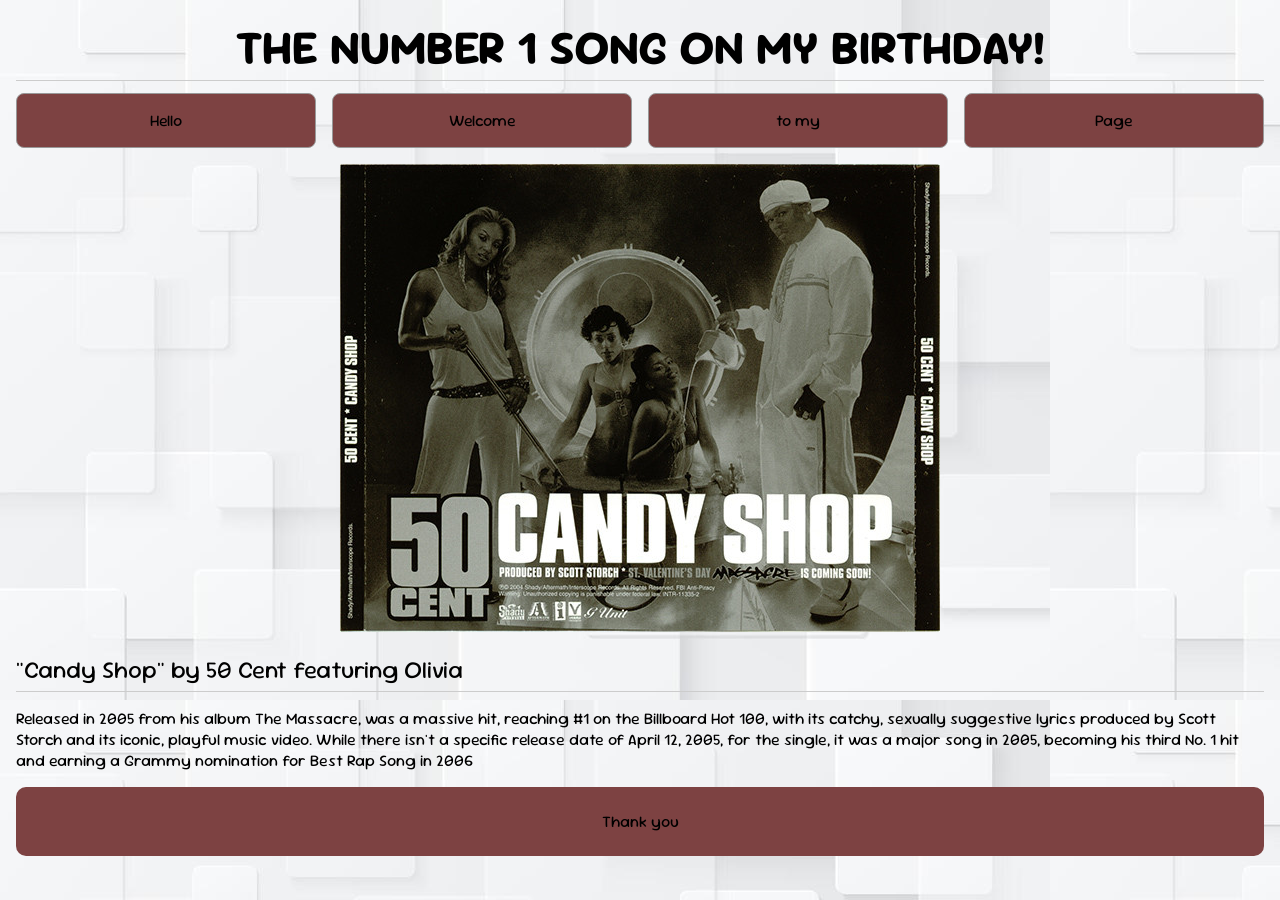
==== cpresphw.html @ edeb6cfc "Add files via upload" ====
<!DOCTYPE HTML>
<html lang="en">
<head>
  <meta http-equiv="Content-Type" content="text/html; charset=UTF-8">
  <title>Birthday Song!</title>
  <meta name="viewport" content="width=device-width, initial-scale=1">
  <link href='http://fonts.googleapis.com/css?family=Graduate' rel='stylesheet' type='text/css'>
  <link href="respcsshw.css" rel="stylesheet" type="text/css">
</head>


<body>
  
  <h1>The Number 1 Song on my Birthday!</h1>
  
  <nav>
    <a href="#">Hello</a>
    <a href="#">Welcome</a>
    <a href="#">to my</a>
    <a href="#">Page</a>
  </nav>

  <img id="mainimg" class="box"  src="candyshop.jpg" alt="Wood Henge">

  <main>
    <article>
      <h2>"Candy Shop" by 50 Cent featuring Olivia</h2>
      <p> Released in 2005 from his album The Massacre, was a massive hit, reaching #1 on the Billboard Hot 100, with its catchy, sexually suggestive lyrics produced by Scott Storch and its iconic, playful music video. While there isn't a specific release date of April 12, 2005, for the single, it was a major song in 2005, becoming his third No. 1 hit and earning a Grammy nomination for Best Rap Song in 2006</p>
    </article>
   
  </main>


  <footer>
    <p>Thank you</p>
  </footer>

</body>
</html>
---- respcsshw.css ----
@import url('https://fonts.googleapis.com/css2?family=Open+Sans:ital,wght@0,300..800;1,300..800&family=Sour+Gummy:ital,wght@0,100..900;1,100..900&display=swap');

body {
	font-family: "Sour Gummy", serif;
	margin: 0;
	padding: 1em;
	  background-image: url(abstractvector.jpg);
}

h1 {
	font-family: "Sour Gummy", serif;
	text-transform: uppercase;
	color:  rgb(140, 13, 13);
	text-align: center;
	font-size: 3em;
	margin: 0 0 .25em 0;
	padding: 0;
	border-bottom: 1px solid #ccc;

	transition: color 0.5s ease;
}




#mainimg {
  
 max-width: 100%;
  height: auto;
  display: block;
  margin: 0 auto 1rem auto;

}

nav {
  display: grid;
  grid-template-columns: 1fr 1fr;
  grid-column-gap: 1rem;
  grid-row-gap: 1rem;
  margin-bottom: 1rem;

}

nav a {
	color: rgb(0, 0, 0);
	font-family: "Sour Gummy", serif;
	text-align: center;
	text-decoration: none;
	border: 1px solid #999;
	background-color: #7d4242;
	border-radius: .5em;
	padding: 1em;
}

h2 {
	font-family: "Sour Gummy", serif;
	color: rgb(140, 13, 13);
	
	font-weight: normal;
	margin: 0;
	padding: .25em 0 .25em 0;
	border-bottom: 1px solid #ccc;
}

p {
	color:  rgb(140, 13, 13);;
}
main {
  display: grid;
  grid-template-columns: 1fr;

}


footer {
	font-family: "Sour Gummy", serif;
	background-color: #7d4242;
	color: rgb(0, 0, 0);
	padding: .5em;
	text-align: center;
	border-radius: 10px;
}

@media all and (min-width: 30rem){
  nav { grid-template-columns: repeat(4,1fr) }
}            



@media all and (min-width: 50rem){
  h1 { color: rgb(0, 0, 0); padding-bottom: .1rem; }

}

@media all and (min-width: 50rem){
  p {
    color: rgb(0, 0, 0);
  }
}

@media all and (min-width: 50rem){
  h2 {
    color: rgb(0, 0, 0);
  }
}


/*  Media Queries (responsive to screen width) */
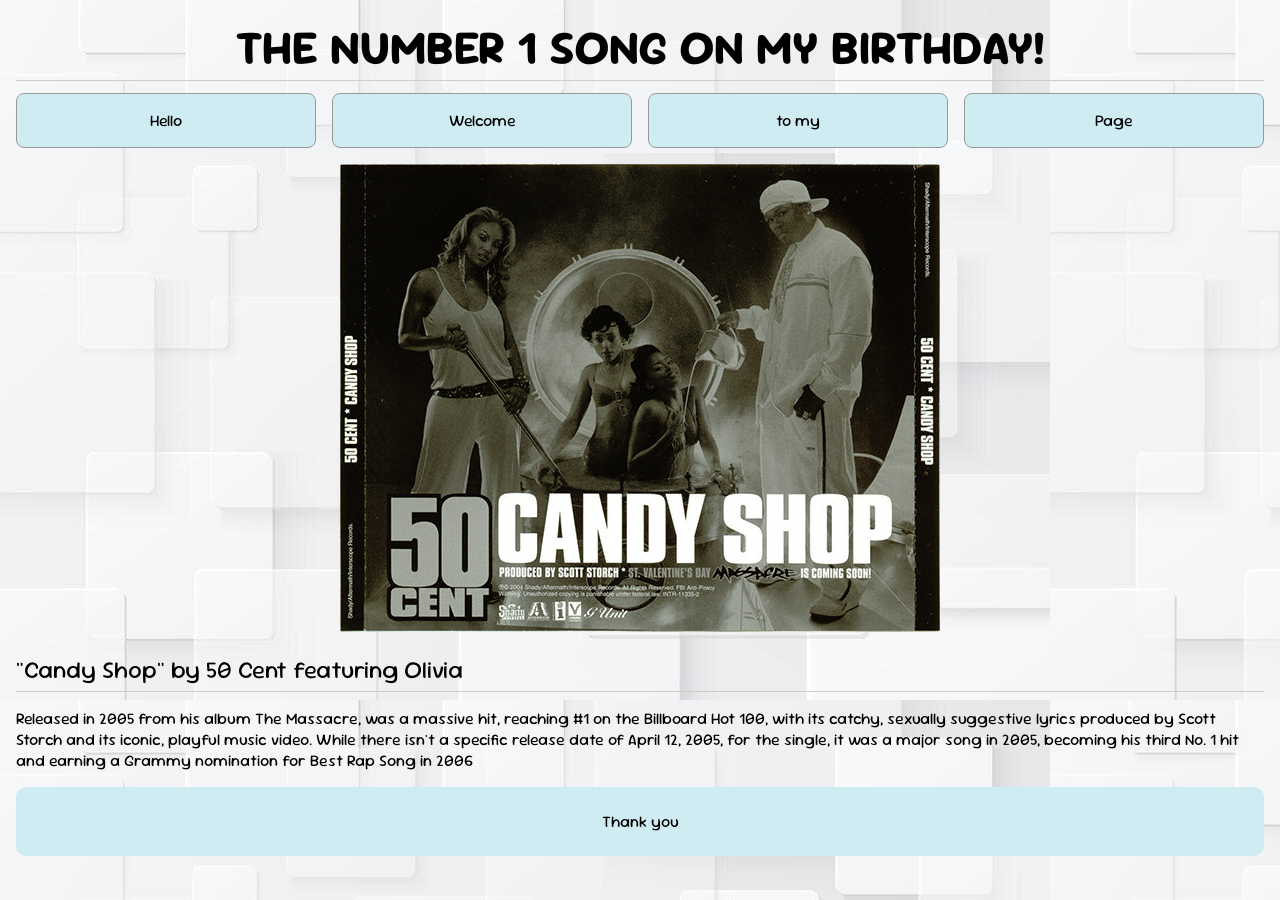
==== commit 93448a95: "Add files via upload" ====
--- a/cpresphw.html
+++ b/cpresphw.html
@@ -5,7 +5,7 @@
   <title>Birthday Song!</title>
   <meta name="viewport" content="width=device-width, initial-scale=1">
   <link href='http://fonts.googleapis.com/css?family=Graduate' rel='stylesheet' type='text/css'>
-  <link href="respcsshw.css" rel="stylesheet" type="text/css">
+  <link href="cprespcsshw.css" rel="stylesheet" type="text/css">
 </head>
 
 
@@ -20,7 +20,7 @@
     <a href="#">Page</a>
   </nav>
 
-  <img id="mainimg" class="box"  src="candyshop.jpg" alt="Wood Henge">
+  <img id="mainimg" class="box"  src="cpcandyshop.jpg" alt="Wood Henge">
 
   <main>
     <article>
--- a/cprespcsshw.css
+++ b/cprespcsshw.css
@@ -0,0 +1,108 @@
+@import url('https://fonts.googleapis.com/css2?family=Open+Sans:ital,wght@0,300..800;1,300..800&family=Sour+Gummy:ital,wght@0,100..900;1,100..900&display=swap');
+
+body {
+	font-family: "Sour Gummy", serif;
+	margin: 0;
+	padding: 1em;
+	  background-image: url(cpabstractvector.jpg);
+}
+
+h1 {
+	font-family: "Sour Gummy", serif;
+	text-transform: uppercase;
+	color:  rgb(140, 13, 13);
+	text-align: center;
+	font-size: 3em;
+	margin: 0 0 .25em 0;
+	padding: 0;
+	border-bottom: 1px solid #ccc;
+
+	transition: color 0.5s ease;
+}
+
+
+
+
+#mainimg {
+  
+ max-width: 100%;
+  height: auto;
+  display: block;
+  margin: 0 auto 1rem auto;
+
+}
+
+nav {
+  display: grid;
+  grid-template-columns: 1fr 1fr;
+  grid-column-gap: 1rem;
+  grid-row-gap: 1rem;
+  margin-bottom: 1rem;
+
+}
+
+nav a {
+	color: rgb(0, 0, 0);
+	font-family: "Sour Gummy", serif;
+	text-align: center;
+	text-decoration: none;
+	border: 1px solid #999;
+	background-color: #d0ecf3;
+	border-radius: .5em;
+	padding: 1em;
+}
+
+h2 {
+	font-family: "Sour Gummy", serif;
+	color:  rgb(99, 0, 0);
+	
+	font-weight: normal;
+	margin: 0;
+	padding: .25em 0 .25em 0;
+	border-bottom: 1px solid #ccc;
+}
+
+p {
+	color:  rgb(99, 0, 0);;
+}
+main {
+  display: grid;
+  grid-template-columns: 1fr;
+
+}
+
+
+footer {
+	font-family: "Sour Gummy", serif;
+	background-color: #d0ecf3;
+	color: rgb(0, 0, 0);
+	padding: .5em;
+	text-align: center;
+	border-radius: 10px;
+}
+
+@media all and (min-width: 30rem){
+  nav { grid-template-columns: repeat(4,1fr) }
+}            
+
+
+
+@media all and (min-width: 50rem){
+  h1 { color: rgb(0, 0, 0); padding-bottom: .1rem; }
+
+}
+
+@media all and (min-width: 50rem){
+  p {
+    color: rgb(0, 0, 0);
+  }
+}
+
+@media all and (min-width: 50rem){
+  h2 {
+    color: rgb(0, 0, 0);
+  }
+}
+
+
+/*  Media Queries (responsive to screen width) */
